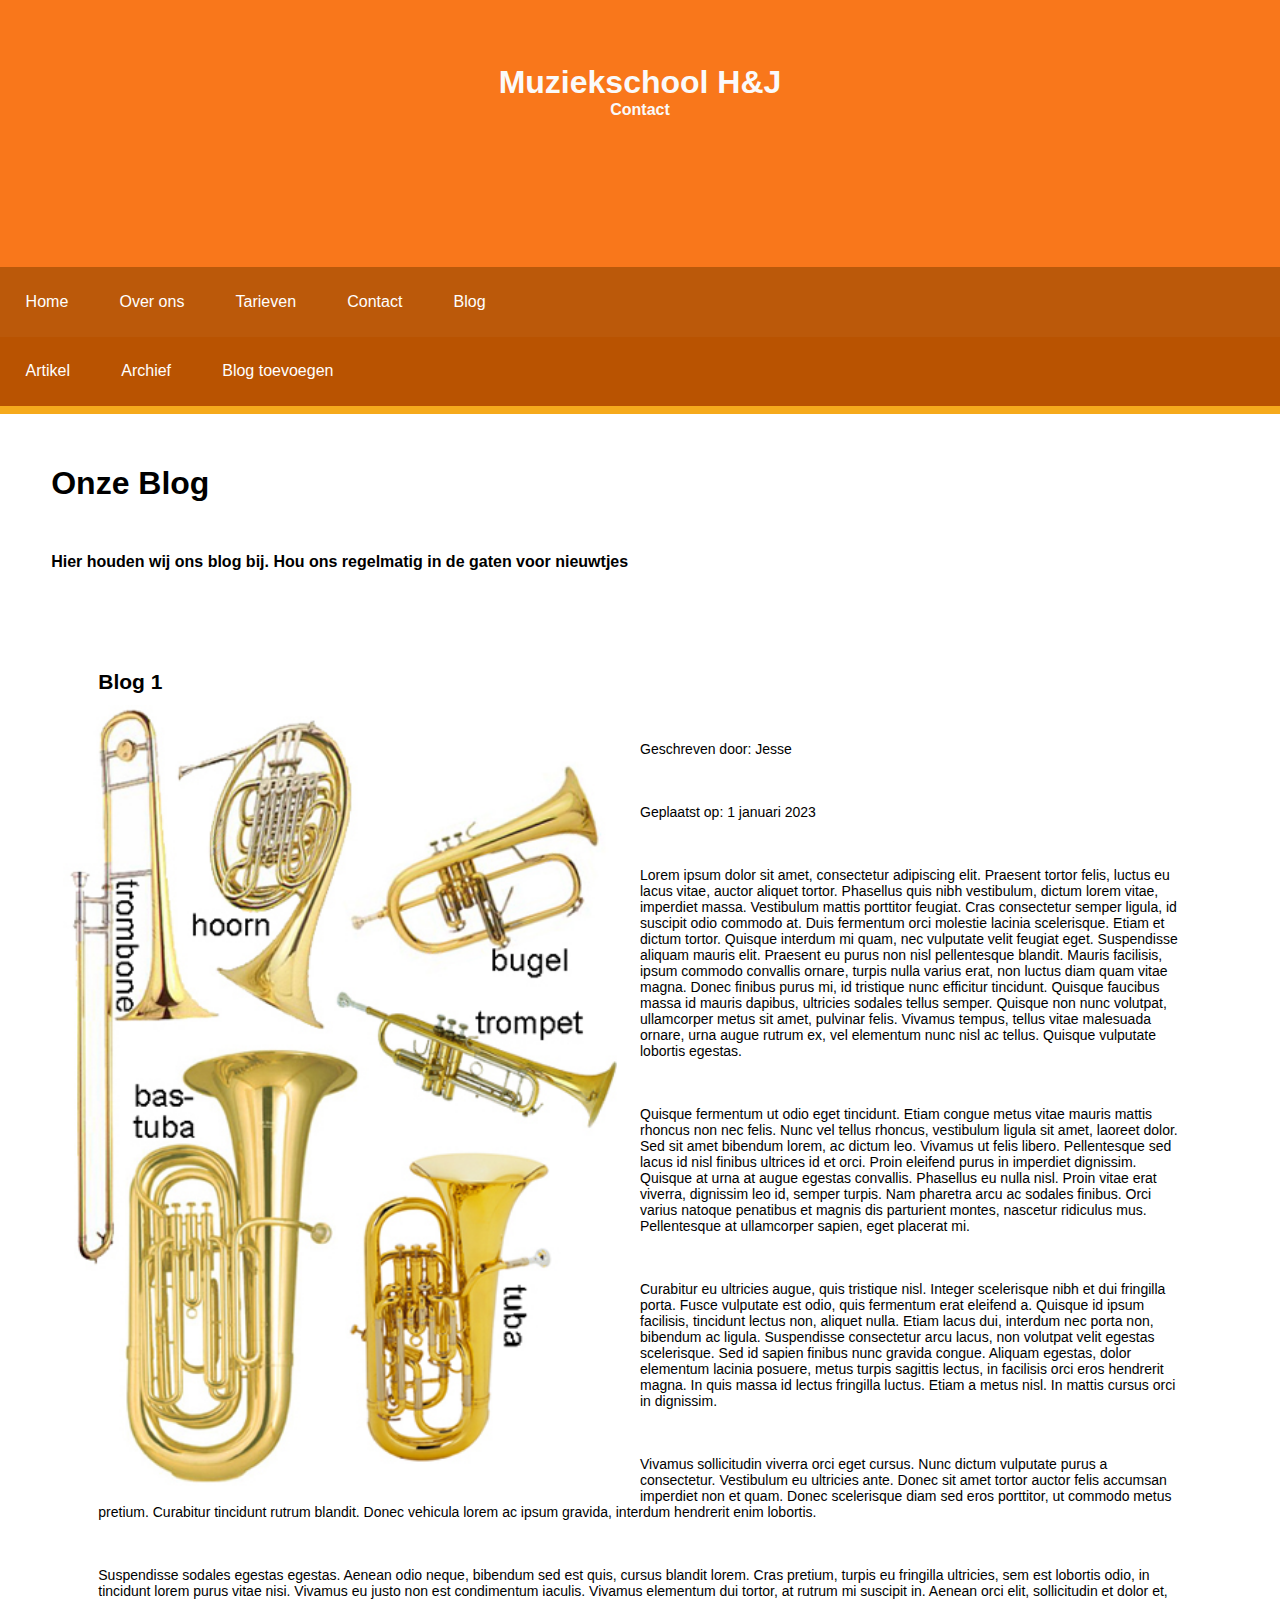
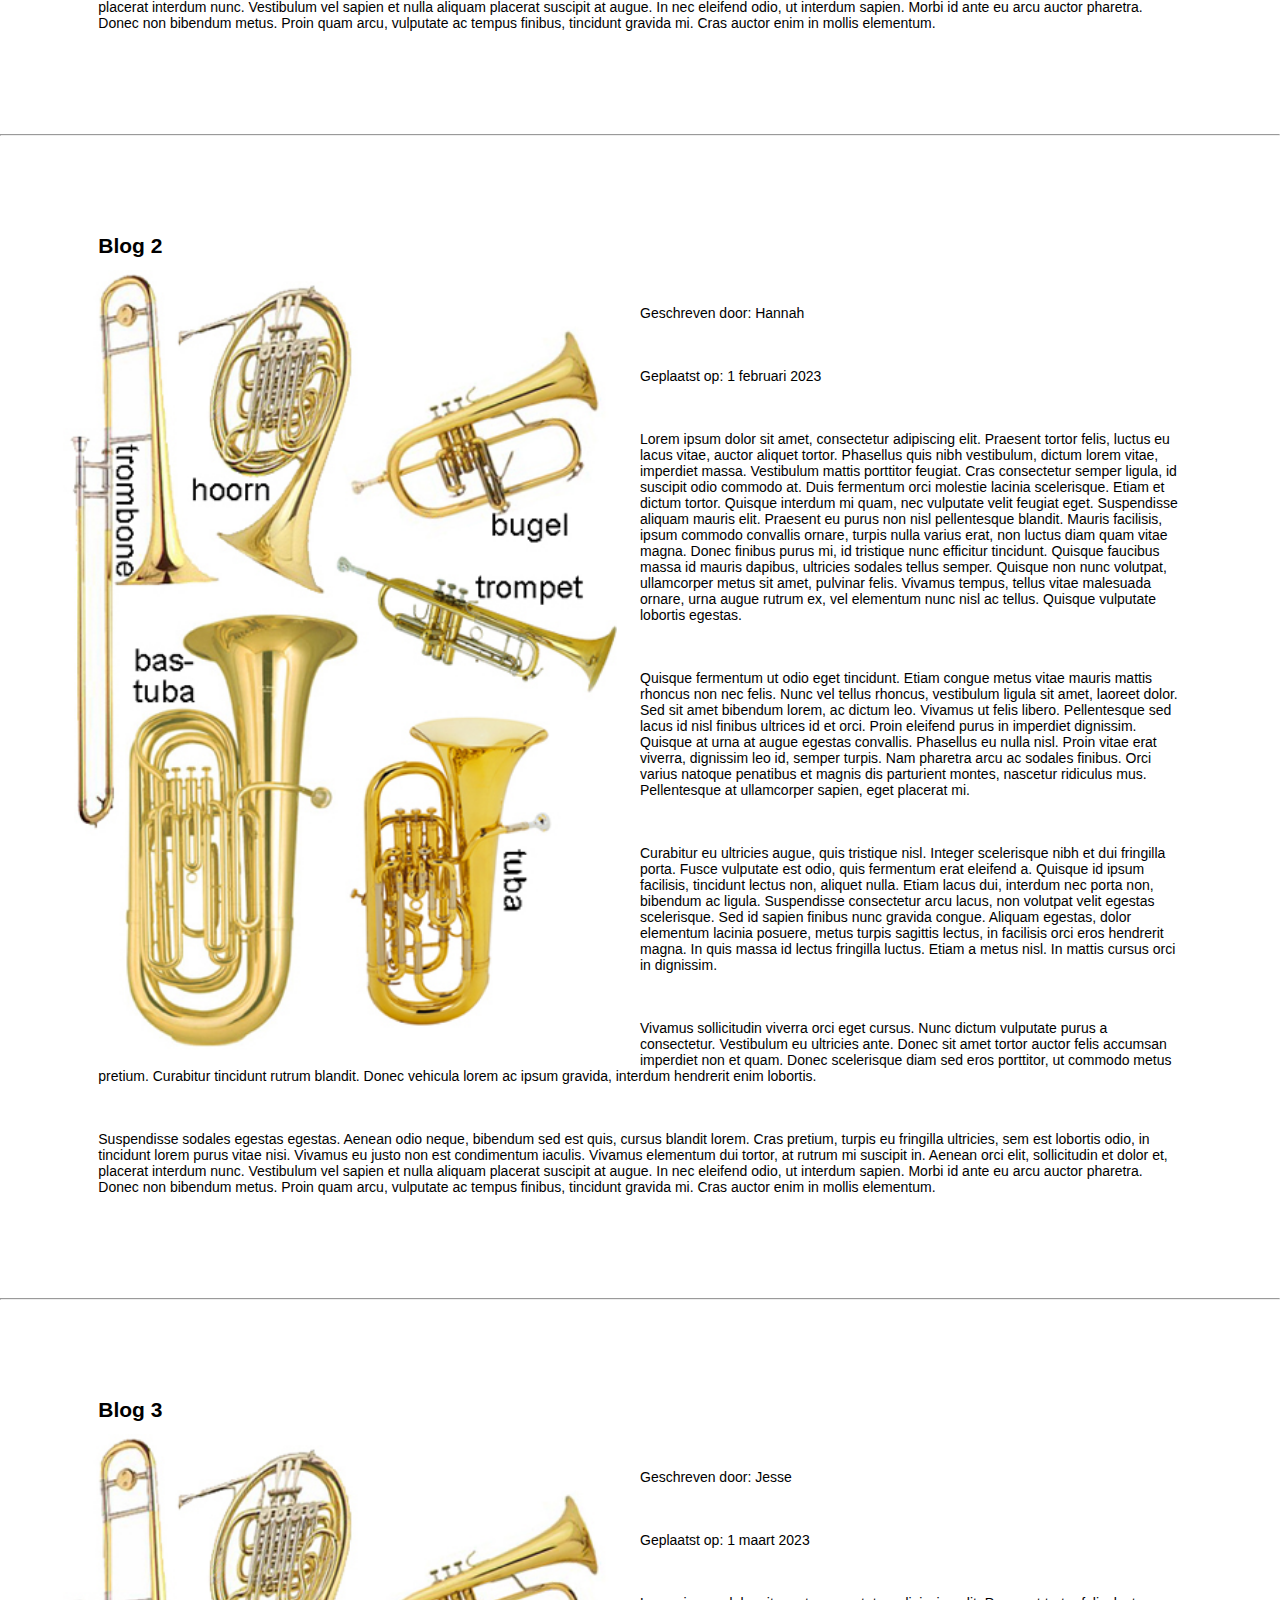
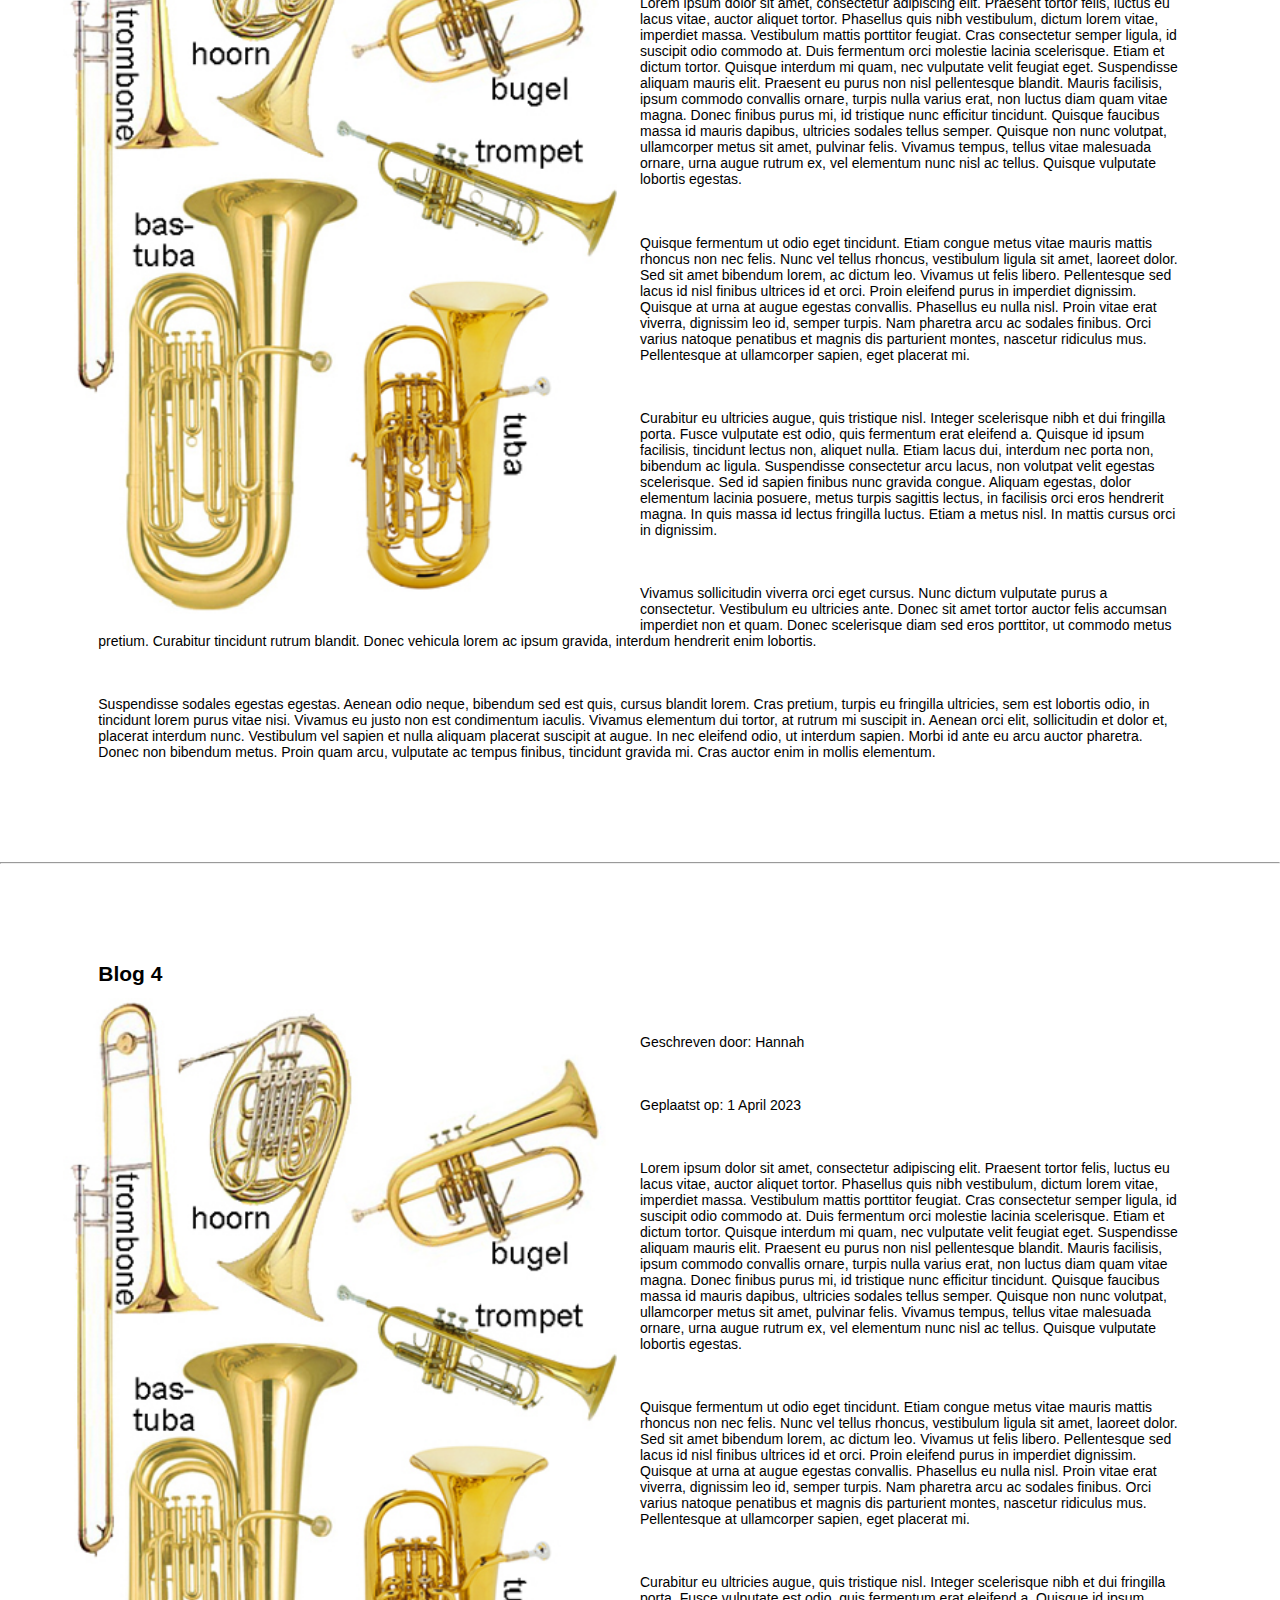
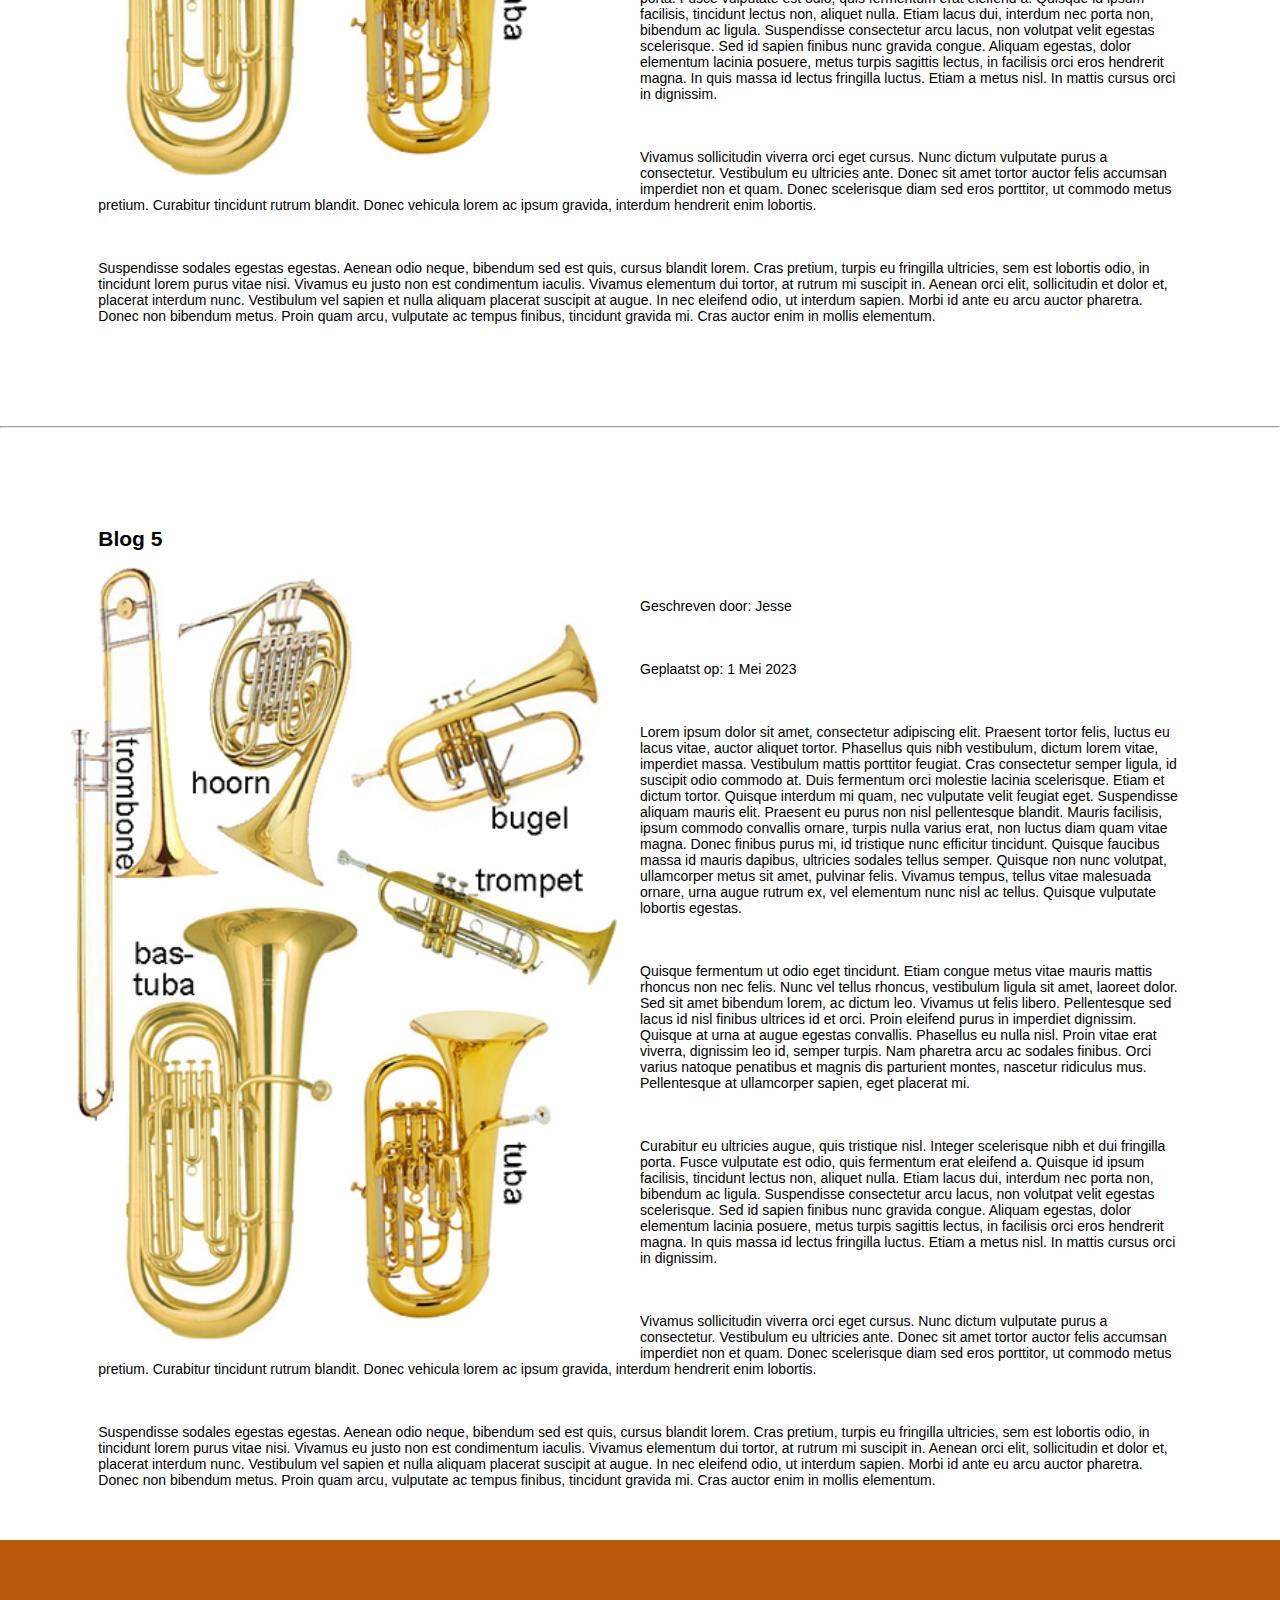
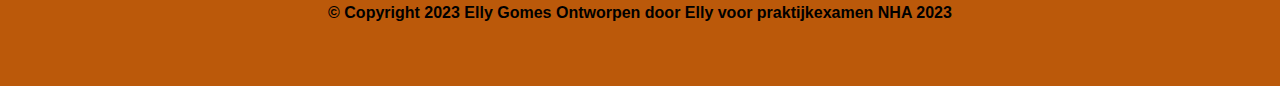
==== html/archief.html @ 95a7496e "Opdracht examen" ====
<!DOCTYPE html>
<html lang="en">
<head>
    <meta charset="UTF-8">
    <meta name="viewport" content="width=device-width, initial-scale=1.0">
    <link rel="stylesheet" href="../css/archief.css">
    <title>Onze blog</title>
</head>
<body>
    <header id="header">
        <h1>Muziekschool H&J</h1>
        <h4>Contact</p>
    </header>
    <nav class="col-12 navigatie">
        <ul>
            <li class="link"><a href="../index.html">Home</a></li>
            <li class="link"><a href="overons.html">Over ons</a></li>
            <li class="link"><a href="tarieven.html">Tarieven</a></li>
            <li class="link"><a href="contact.html">Contact</a></li>
            <li class="link"><a href="blog.html">Blog</a>
                <ul>
                    <li><a href="detailpagina.html">Artikel</a></li>
                    <li><a href="archief.html">Archief</a></li>
                    <li><a href="beheerpagina.html" class="active">Blog toevoegen</a></li>
                </ul>
            </li>
        </ul>
    </nav>
    <div>
    </div>
    <div class="col-12 layout">
        <h1 class="titel">Onze Blog</h1>
        <h4 class="titel">Hier houden wij ons blog bij. Hou ons regelmatig in de gaten voor nieuwtjes</h4>

        <div class="blog" id="blog-1">
            <h2 class="titel">Blog 1</h2>
            <div class="afbeelding">
                <img src="../afbeeldingen/koperblaasinstrumenten.jpg" alt="">
            </div>
            <div>         
                <p class="author">Geschreven door: Jesse</p>
                <p class="date">Geplaatst op: 1 januari 2023</p>       
                <p>Lorem ipsum dolor sit amet, consectetur adipiscing elit. Praesent tortor felis, luctus eu lacus vitae, auctor aliquet tortor. Phasellus quis nibh vestibulum, dictum lorem vitae, imperdiet massa. Vestibulum mattis porttitor feugiat. Cras consectetur semper ligula, id suscipit odio commodo at. Duis fermentum orci molestie lacinia scelerisque. Etiam et dictum tortor. Quisque interdum mi quam, nec vulputate velit feugiat eget. Suspendisse aliquam mauris elit. Praesent eu purus non nisl pellentesque blandit. Mauris facilisis, ipsum commodo convallis ornare, turpis nulla varius erat, non luctus diam quam vitae magna. Donec finibus purus mi, id tristique nunc efficitur tincidunt. Quisque faucibus massa id mauris dapibus, ultricies sodales tellus semper. Quisque non nunc volutpat, ullamcorper metus sit amet, pulvinar felis. Vivamus tempus, tellus vitae malesuada ornare, urna augue rutrum ex, vel elementum nunc nisl ac tellus. Quisque vulputate lobortis egestas.</p>

                <p>Quisque fermentum ut odio eget tincidunt. Etiam congue metus vitae mauris mattis rhoncus non nec felis. Nunc vel tellus rhoncus, vestibulum ligula sit amet, laoreet dolor. Sed sit amet bibendum lorem, ac dictum leo. Vivamus ut felis libero. Pellentesque sed lacus id nisl finibus ultrices id et orci. Proin eleifend purus in imperdiet dignissim. Quisque at urna at augue egestas convallis. Phasellus eu nulla nisl. Proin vitae erat viverra, dignissim leo id, semper turpis. Nam pharetra arcu ac sodales finibus. Orci varius natoque penatibus et magnis dis parturient montes, nascetur ridiculus mus. Pellentesque at ullamcorper sapien, eget placerat mi.</p>

                <p>Curabitur eu ultricies augue, quis tristique nisl. Integer scelerisque nibh et dui fringilla porta. Fusce vulputate est odio, quis fermentum erat eleifend a. Quisque id ipsum facilisis, tincidunt lectus non, aliquet nulla. Etiam lacus dui, interdum nec porta non, bibendum ac ligula. Suspendisse consectetur arcu lacus, non volutpat velit egestas scelerisque. Sed id sapien finibus nunc gravida congue. Aliquam egestas, dolor elementum lacinia posuere, metus turpis sagittis lectus, in facilisis orci eros hendrerit magna. In quis massa id lectus fringilla luctus. Etiam a metus nisl. In mattis cursus orci in dignissim.</p>
                    
                <p>Vivamus sollicitudin viverra orci eget cursus. Nunc dictum vulputate purus a consectetur. Vestibulum eu ultricies ante. Donec sit amet tortor auctor felis accumsan imperdiet non et quam. Donec scelerisque diam sed eros porttitor, ut commodo metus pretium. Curabitur tincidunt rutrum blandit. Donec vehicula lorem ac ipsum gravida, interdum hendrerit enim lobortis.</p>
                    
                <p>Suspendisse sodales egestas egestas. Aenean odio neque, bibendum sed est quis, cursus blandit lorem. Cras pretium, turpis eu fringilla ultricies, sem est lobortis odio, in tincidunt lorem purus vitae nisi. Vivamus eu justo non est condimentum iaculis. Vivamus elementum dui tortor, at rutrum mi suscipit in. Aenean orci elit, sollicitudin et dolor et, placerat interdum nunc. Vestibulum vel sapien et nulla aliquam placerat suscipit at augue. In nec eleifend odio, ut interdum sapien. Morbi id ante eu arcu auctor pharetra. Donec non bibendum metus. Proin quam arcu, vulputate ac tempus finibus, tincidunt gravida mi. Cras auctor enim in mollis elementum.</p>
            </div>
        </div>
        <hr>
        <div class="blog" id="blog-2">
            <h2 class="titel">Blog 2</h2>
            <div class="afbeelding">
                <img src="../afbeeldingen/koperblaasinstrumenten.jpg" alt="">
            </div>
            <div> 
                <p class="author">Geschreven door: Hannah</p>
                <p class="date">Geplaatst op: 1 februari 2023</p>             
                <p>Lorem ipsum dolor sit amet, consectetur adipiscing elit. Praesent tortor felis, luctus eu lacus vitae, auctor aliquet tortor. Phasellus quis nibh vestibulum, dictum lorem vitae, imperdiet massa. Vestibulum mattis porttitor feugiat. Cras consectetur semper ligula, id suscipit odio commodo at. Duis fermentum orci molestie lacinia scelerisque. Etiam et dictum tortor. Quisque interdum mi quam, nec vulputate velit feugiat eget. Suspendisse aliquam mauris elit. Praesent eu purus non nisl pellentesque blandit. Mauris facilisis, ipsum commodo convallis ornare, turpis nulla varius erat, non luctus diam quam vitae magna. Donec finibus purus mi, id tristique nunc efficitur tincidunt. Quisque faucibus massa id mauris dapibus, ultricies sodales tellus semper. Quisque non nunc volutpat, ullamcorper metus sit amet, pulvinar felis. Vivamus tempus, tellus vitae malesuada ornare, urna augue rutrum ex, vel elementum nunc nisl ac tellus. Quisque vulputate lobortis egestas.</p>

                <p>Quisque fermentum ut odio eget tincidunt. Etiam congue metus vitae mauris mattis rhoncus non nec felis. Nunc vel tellus rhoncus, vestibulum ligula sit amet, laoreet dolor. Sed sit amet bibendum lorem, ac dictum leo. Vivamus ut felis libero. Pellentesque sed lacus id nisl finibus ultrices id et orci. Proin eleifend purus in imperdiet dignissim. Quisque at urna at augue egestas convallis. Phasellus eu nulla nisl. Proin vitae erat viverra, dignissim leo id, semper turpis. Nam pharetra arcu ac sodales finibus. Orci varius natoque penatibus et magnis dis parturient montes, nascetur ridiculus mus. Pellentesque at ullamcorper sapien, eget placerat mi.</p>

                <p>Curabitur eu ultricies augue, quis tristique nisl. Integer scelerisque nibh et dui fringilla porta. Fusce vulputate est odio, quis fermentum erat eleifend a. Quisque id ipsum facilisis, tincidunt lectus non, aliquet nulla. Etiam lacus dui, interdum nec porta non, bibendum ac ligula. Suspendisse consectetur arcu lacus, non volutpat velit egestas scelerisque. Sed id sapien finibus nunc gravida congue. Aliquam egestas, dolor elementum lacinia posuere, metus turpis sagittis lectus, in facilisis orci eros hendrerit magna. In quis massa id lectus fringilla luctus. Etiam a metus nisl. In mattis cursus orci in dignissim.</p>
                    
                <p>Vivamus sollicitudin viverra orci eget cursus. Nunc dictum vulputate purus a consectetur. Vestibulum eu ultricies ante. Donec sit amet tortor auctor felis accumsan imperdiet non et quam. Donec scelerisque diam sed eros porttitor, ut commodo metus pretium. Curabitur tincidunt rutrum blandit. Donec vehicula lorem ac ipsum gravida, interdum hendrerit enim lobortis.</p>
                    
                <p>Suspendisse sodales egestas egestas. Aenean odio neque, bibendum sed est quis, cursus blandit lorem. Cras pretium, turpis eu fringilla ultricies, sem est lobortis odio, in tincidunt lorem purus vitae nisi. Vivamus eu justo non est condimentum iaculis. Vivamus elementum dui tortor, at rutrum mi suscipit in. Aenean orci elit, sollicitudin et dolor et, placerat interdum nunc. Vestibulum vel sapien et nulla aliquam placerat suscipit at augue. In nec eleifend odio, ut interdum sapien. Morbi id ante eu arcu auctor pharetra. Donec non bibendum metus. Proin quam arcu, vulputate ac tempus finibus, tincidunt gravida mi. Cras auctor enim in mollis elementum.</p>
            </div>
        </div>
        <hr>
        <div class="blog" id="blog-3">
            <h2 class="titel">Blog 3</h2>
                <div class="afbeelding">
                    <img src="../afbeeldingen/koperblaasinstrumenten.jpg" alt="">
                </div>
                <div>  
                    <p class="author">Geschreven door: Jesse</p>
                    <p class="date">Geplaatst op: 1 maart 2023</p>               
                    <p>Lorem ipsum dolor sit amet, consectetur adipiscing elit. Praesent tortor felis, luctus eu lacus vitae, auctor aliquet tortor. Phasellus quis nibh vestibulum, dictum lorem vitae, imperdiet massa. Vestibulum mattis porttitor feugiat. Cras consectetur semper ligula, id suscipit odio commodo at. Duis fermentum orci molestie lacinia scelerisque. Etiam et dictum tortor. Quisque interdum mi quam, nec vulputate velit feugiat eget. Suspendisse aliquam mauris elit. Praesent eu purus non nisl pellentesque blandit. Mauris facilisis, ipsum commodo convallis ornare, turpis nulla varius erat, non luctus diam quam vitae magna. Donec finibus purus mi, id tristique nunc efficitur tincidunt. Quisque faucibus massa id mauris dapibus, ultricies sodales tellus semper. Quisque non nunc volutpat, ullamcorper metus sit amet, pulvinar felis. Vivamus tempus, tellus vitae malesuada ornare, urna augue rutrum ex, vel elementum nunc nisl ac tellus. Quisque vulputate lobortis egestas.</p>
    
                    <p>Quisque fermentum ut odio eget tincidunt. Etiam congue metus vitae mauris mattis rhoncus non nec felis. Nunc vel tellus rhoncus, vestibulum ligula sit amet, laoreet dolor. Sed sit amet bibendum lorem, ac dictum leo. Vivamus ut felis libero. Pellentesque sed lacus id nisl finibus ultrices id et orci. Proin eleifend purus in imperdiet dignissim. Quisque at urna at augue egestas convallis. Phasellus eu nulla nisl. Proin vitae erat viverra, dignissim leo id, semper turpis. Nam pharetra arcu ac sodales finibus. Orci varius natoque penatibus et magnis dis parturient montes, nascetur ridiculus mus. Pellentesque at ullamcorper sapien, eget placerat mi.</p>
    
                    <p>Curabitur eu ultricies augue, quis tristique nisl. Integer scelerisque nibh et dui fringilla porta. Fusce vulputate est odio, quis fermentum erat eleifend a. Quisque id ipsum facilisis, tincidunt lectus non, aliquet nulla. Etiam lacus dui, interdum nec porta non, bibendum ac ligula. Suspendisse consectetur arcu lacus, non volutpat velit egestas scelerisque. Sed id sapien finibus nunc gravida congue. Aliquam egestas, dolor elementum lacinia posuere, metus turpis sagittis lectus, in facilisis orci eros hendrerit magna. In quis massa id lectus fringilla luctus. Etiam a metus nisl. In mattis cursus orci in dignissim.</p>
                        
                    <p>Vivamus sollicitudin viverra orci eget cursus. Nunc dictum vulputate purus a consectetur. Vestibulum eu ultricies ante. Donec sit amet tortor auctor felis accumsan imperdiet non et quam. Donec scelerisque diam sed eros porttitor, ut commodo metus pretium. Curabitur tincidunt rutrum blandit. Donec vehicula lorem ac ipsum gravida, interdum hendrerit enim lobortis.</p>
                        
                    <p>Suspendisse sodales egestas egestas. Aenean odio neque, bibendum sed est quis, cursus blandit lorem. Cras pretium, turpis eu fringilla ultricies, sem est lobortis odio, in tincidunt lorem purus vitae nisi. Vivamus eu justo non est condimentum iaculis. Vivamus elementum dui tortor, at rutrum mi suscipit in. Aenean orci elit, sollicitudin et dolor et, placerat interdum nunc. Vestibulum vel sapien et nulla aliquam placerat suscipit at augue. In nec eleifend odio, ut interdum sapien. Morbi id ante eu arcu auctor pharetra. Donec non bibendum metus. Proin quam arcu, vulputate ac tempus finibus, tincidunt gravida mi. Cras auctor enim in mollis elementum.</p>
                </div>
        </div>
        <hr>
        <div class="blog" id="blog-4">
            <h2 class="titel">Blog 4</h2>
                <div class="afbeelding">
                    <img src="../afbeeldingen/koperblaasinstrumenten.jpg" alt="">
                </div>
                <div>            
                    <p class="author">Geschreven door: Hannah</p>
                    <p class="date">Geplaatst op: 1 April 2023</p>     
                    <p>Lorem ipsum dolor sit amet, consectetur adipiscing elit. Praesent tortor felis, luctus eu lacus vitae, auctor aliquet tortor. Phasellus quis nibh vestibulum, dictum lorem vitae, imperdiet massa. Vestibulum mattis porttitor feugiat. Cras consectetur semper ligula, id suscipit odio commodo at. Duis fermentum orci molestie lacinia scelerisque. Etiam et dictum tortor. Quisque interdum mi quam, nec vulputate velit feugiat eget. Suspendisse aliquam mauris elit. Praesent eu purus non nisl pellentesque blandit. Mauris facilisis, ipsum commodo convallis ornare, turpis nulla varius erat, non luctus diam quam vitae magna. Donec finibus purus mi, id tristique nunc efficitur tincidunt. Quisque faucibus massa id mauris dapibus, ultricies sodales tellus semper. Quisque non nunc volutpat, ullamcorper metus sit amet, pulvinar felis. Vivamus tempus, tellus vitae malesuada ornare, urna augue rutrum ex, vel elementum nunc nisl ac tellus. Quisque vulputate lobortis egestas.</p>
    
                    <p>Quisque fermentum ut odio eget tincidunt. Etiam congue metus vitae mauris mattis rhoncus non nec felis. Nunc vel tellus rhoncus, vestibulum ligula sit amet, laoreet dolor. Sed sit amet bibendum lorem, ac dictum leo. Vivamus ut felis libero. Pellentesque sed lacus id nisl finibus ultrices id et orci. Proin eleifend purus in imperdiet dignissim. Quisque at urna at augue egestas convallis. Phasellus eu nulla nisl. Proin vitae erat viverra, dignissim leo id, semper turpis. Nam pharetra arcu ac sodales finibus. Orci varius natoque penatibus et magnis dis parturient montes, nascetur ridiculus mus. Pellentesque at ullamcorper sapien, eget placerat mi.</p>
    
                    <p>Curabitur eu ultricies augue, quis tristique nisl. Integer scelerisque nibh et dui fringilla porta. Fusce vulputate est odio, quis fermentum erat eleifend a. Quisque id ipsum facilisis, tincidunt lectus non, aliquet nulla. Etiam lacus dui, interdum nec porta non, bibendum ac ligula. Suspendisse consectetur arcu lacus, non volutpat velit egestas scelerisque. Sed id sapien finibus nunc gravida congue. Aliquam egestas, dolor elementum lacinia posuere, metus turpis sagittis lectus, in facilisis orci eros hendrerit magna. In quis massa id lectus fringilla luctus. Etiam a metus nisl. In mattis cursus orci in dignissim.</p>
                        
                    <p>Vivamus sollicitudin viverra orci eget cursus. Nunc dictum vulputate purus a consectetur. Vestibulum eu ultricies ante. Donec sit amet tortor auctor felis accumsan imperdiet non et quam. Donec scelerisque diam sed eros porttitor, ut commodo metus pretium. Curabitur tincidunt rutrum blandit. Donec vehicula lorem ac ipsum gravida, interdum hendrerit enim lobortis.</p>
                        
                    <p>Suspendisse sodales egestas egestas. Aenean odio neque, bibendum sed est quis, cursus blandit lorem. Cras pretium, turpis eu fringilla ultricies, sem est lobortis odio, in tincidunt lorem purus vitae nisi. Vivamus eu justo non est condimentum iaculis. Vivamus elementum dui tortor, at rutrum mi suscipit in. Aenean orci elit, sollicitudin et dolor et, placerat interdum nunc. Vestibulum vel sapien et nulla aliquam placerat suscipit at augue. In nec eleifend odio, ut interdum sapien. Morbi id ante eu arcu auctor pharetra. Donec non bibendum metus. Proin quam arcu, vulputate ac tempus finibus, tincidunt gravida mi. Cras auctor enim in mollis elementum.</p>
                </div>
                </div>
        <hr>
        <div class="blog" id="blog-5">
            <h2 class="titel">Blog 5</h2>
                <div class="afbeelding">
                    <img src="../afbeeldingen/koperblaasinstrumenten.jpg" alt="">
                </div>
                <div>               
                    <p class="author">Geschreven door: Jesse</p>
                    <p class="date">Geplaatst op: 1 Mei 2023</p>  
                    <p>Lorem ipsum dolor sit amet, consectetur adipiscing elit. Praesent tortor felis, luctus eu lacus vitae, auctor aliquet tortor. Phasellus quis nibh vestibulum, dictum lorem vitae, imperdiet massa. Vestibulum mattis porttitor feugiat. Cras consectetur semper ligula, id suscipit odio commodo at. Duis fermentum orci molestie lacinia scelerisque. Etiam et dictum tortor. Quisque interdum mi quam, nec vulputate velit feugiat eget. Suspendisse aliquam mauris elit. Praesent eu purus non nisl pellentesque blandit. Mauris facilisis, ipsum commodo convallis ornare, turpis nulla varius erat, non luctus diam quam vitae magna. Donec finibus purus mi, id tristique nunc efficitur tincidunt. Quisque faucibus massa id mauris dapibus, ultricies sodales tellus semper. Quisque non nunc volutpat, ullamcorper metus sit amet, pulvinar felis. Vivamus tempus, tellus vitae malesuada ornare, urna augue rutrum ex, vel elementum nunc nisl ac tellus. Quisque vulputate lobortis egestas.</p>
    
                    <p>Quisque fermentum ut odio eget tincidunt. Etiam congue metus vitae mauris mattis rhoncus non nec felis. Nunc vel tellus rhoncus, vestibulum ligula sit amet, laoreet dolor. Sed sit amet bibendum lorem, ac dictum leo. Vivamus ut felis libero. Pellentesque sed lacus id nisl finibus ultrices id et orci. Proin eleifend purus in imperdiet dignissim. Quisque at urna at augue egestas convallis. Phasellus eu nulla nisl. Proin vitae erat viverra, dignissim leo id, semper turpis. Nam pharetra arcu ac sodales finibus. Orci varius natoque penatibus et magnis dis parturient montes, nascetur ridiculus mus. Pellentesque at ullamcorper sapien, eget placerat mi.</p>
    
                    <p>Curabitur eu ultricies augue, quis tristique nisl. Integer scelerisque nibh et dui fringilla porta. Fusce vulputate est odio, quis fermentum erat eleifend a. Quisque id ipsum facilisis, tincidunt lectus non, aliquet nulla. Etiam lacus dui, interdum nec porta non, bibendum ac ligula. Suspendisse consectetur arcu lacus, non volutpat velit egestas scelerisque. Sed id sapien finibus nunc gravida congue. Aliquam egestas, dolor elementum lacinia posuere, metus turpis sagittis lectus, in facilisis orci eros hendrerit magna. In quis massa id lectus fringilla luctus. Etiam a metus nisl. In mattis cursus orci in dignissim.</p>
                        
                    <p>Vivamus sollicitudin viverra orci eget cursus. Nunc dictum vulputate purus a consectetur. Vestibulum eu ultricies ante. Donec sit amet tortor auctor felis accumsan imperdiet non et quam. Donec scelerisque diam sed eros porttitor, ut commodo metus pretium. Curabitur tincidunt rutrum blandit. Donec vehicula lorem ac ipsum gravida, interdum hendrerit enim lobortis.</p>
                        
                    <p>Suspendisse sodales egestas egestas. Aenean odio neque, bibendum sed est quis, cursus blandit lorem. Cras pretium, turpis eu fringilla ultricies, sem est lobortis odio, in tincidunt lorem purus vitae nisi. Vivamus eu justo non est condimentum iaculis. Vivamus elementum dui tortor, at rutrum mi suscipit in. Aenean orci elit, sollicitudin et dolor et, placerat interdum nunc. Vestibulum vel sapien et nulla aliquam placerat suscipit at augue. In nec eleifend odio, ut interdum sapien. Morbi id ante eu arcu auctor pharetra. Donec non bibendum metus. Proin quam arcu, vulputate ac tempus finibus, tincidunt gravida mi. Cras auctor enim in mollis elementum.</p>
                </div>
        </div>
    <footer class="col-12">
        <div id="footer">
            <h5 id="footer-tekst">&#169; Copyright 2023 Elly Gomes
            Ontworpen door Elly voor praktijkexamen NHA 2023
            </h5>
        </div>
    </footer>
<script src="https://code.jquery.com/jquery-3.7.0.slim.min.js" integrity="sha256-tG5mcZUtJsZvyKAxYLVXrmjKBVLd6VpVccqz/r4ypFE=" crossorigin="anonymous"></script>
<script src="../js/blog.js"></script>
    <noscript>Om deze website optimaal te gebruiken us het noodzakelijk om Javascript te activeren.
    </noscript>
</body>
</html>
---- css/archief.css ----
/*Opmaak algemeen*/
*{
    margin: 0;
    padding:0;
    box-sizing: border-box;
}

body{
    min-height: 100vh;
    font-family: Verdana, Geneva, Tahoma, sans-serif;
    font-size: 100%;
}

    /* Opmaak header*/
#header{
    padding: 15% 0%;
    display: block;
    background-color: #f9771b;
    color: rgb(250, 250, 250);
    text-align: center;
}

    /*Opmaak navigatiemenu*/
.navigatie  ul{
    background-color:#b85301f6;
    text-align: center;
    list-style-type: none;
    margin: 0%;
    border-bottom: solid 4px #f6aa1c;
    }

    .link{
        padding: 3%;
    }
    a{
        text-decoration: none;
        color: rgb(255, 255, 255);
    }

    /*Opmaak tekst*/
    p , .titel { 
        padding: 4% 4% 0% 4%;
        }
     /*Opmaak footer*/
        
    .blog{
        padding: 4%;
        display: block;
        font-size: 14px;
    }

    #afbeelding{
        width: 100%;

    }
    hr{
        margin-top: 4%;
    }
    img{
        float: left;
        width: 50%;
        padding: 1%;
        vertical-align: text-bottom;
    }
     footer{
        background-color:#b85301f6;
        padding: 4% 0%;
        text-align: center;
        font-weight: bold; 
    }
            
        /*Opmaak bij schermen vanaf 768px*/
            @media only screen and (min-width: 768px) {  
    
                [class*="col-"]{
                    float: left;
                } 
            
            .col-1 {width: 8.33%;}
            .col-2 {width: 16.66%;}
            .col-3 {width: 25%;}
            .col-4 {width: 33.33%;}
            .col-5 {width: 41.66%;}
            .col-6 {width: 50%;}
            .col-7 {width: 58.33%;}
            .col-8 {width: 66.66%;}
            .col-9 {width: 75%;}
            .col-10 {width: 83.33%;}
            .col-11 {width: 91.66%;}
            .col-12 {width: 100%;}
            
    body{
        display: inline-block;
    }
    #header{
        padding: 5% 5% 8% 5%;
    }
            /*Opmaak navigatiemenu*/
    .navigatie  ul{
    float: left;
    width: 100%;
    list-style-type: none;
    background-color:#b85301f6;
    margin: 0%;
    border-bottom: solid 4px #f6aa1c;
    }
            
            .link{
                padding: 0%;
            }
        
            a{
                float: left;
                padding: 2%;
            }
            #footer{
                text-align: center;
                width: 70%;
                display: inline-block;
                padding: 1%;
             }
            
            #footer-tekst{
                font-size: 100%;
            }
            }
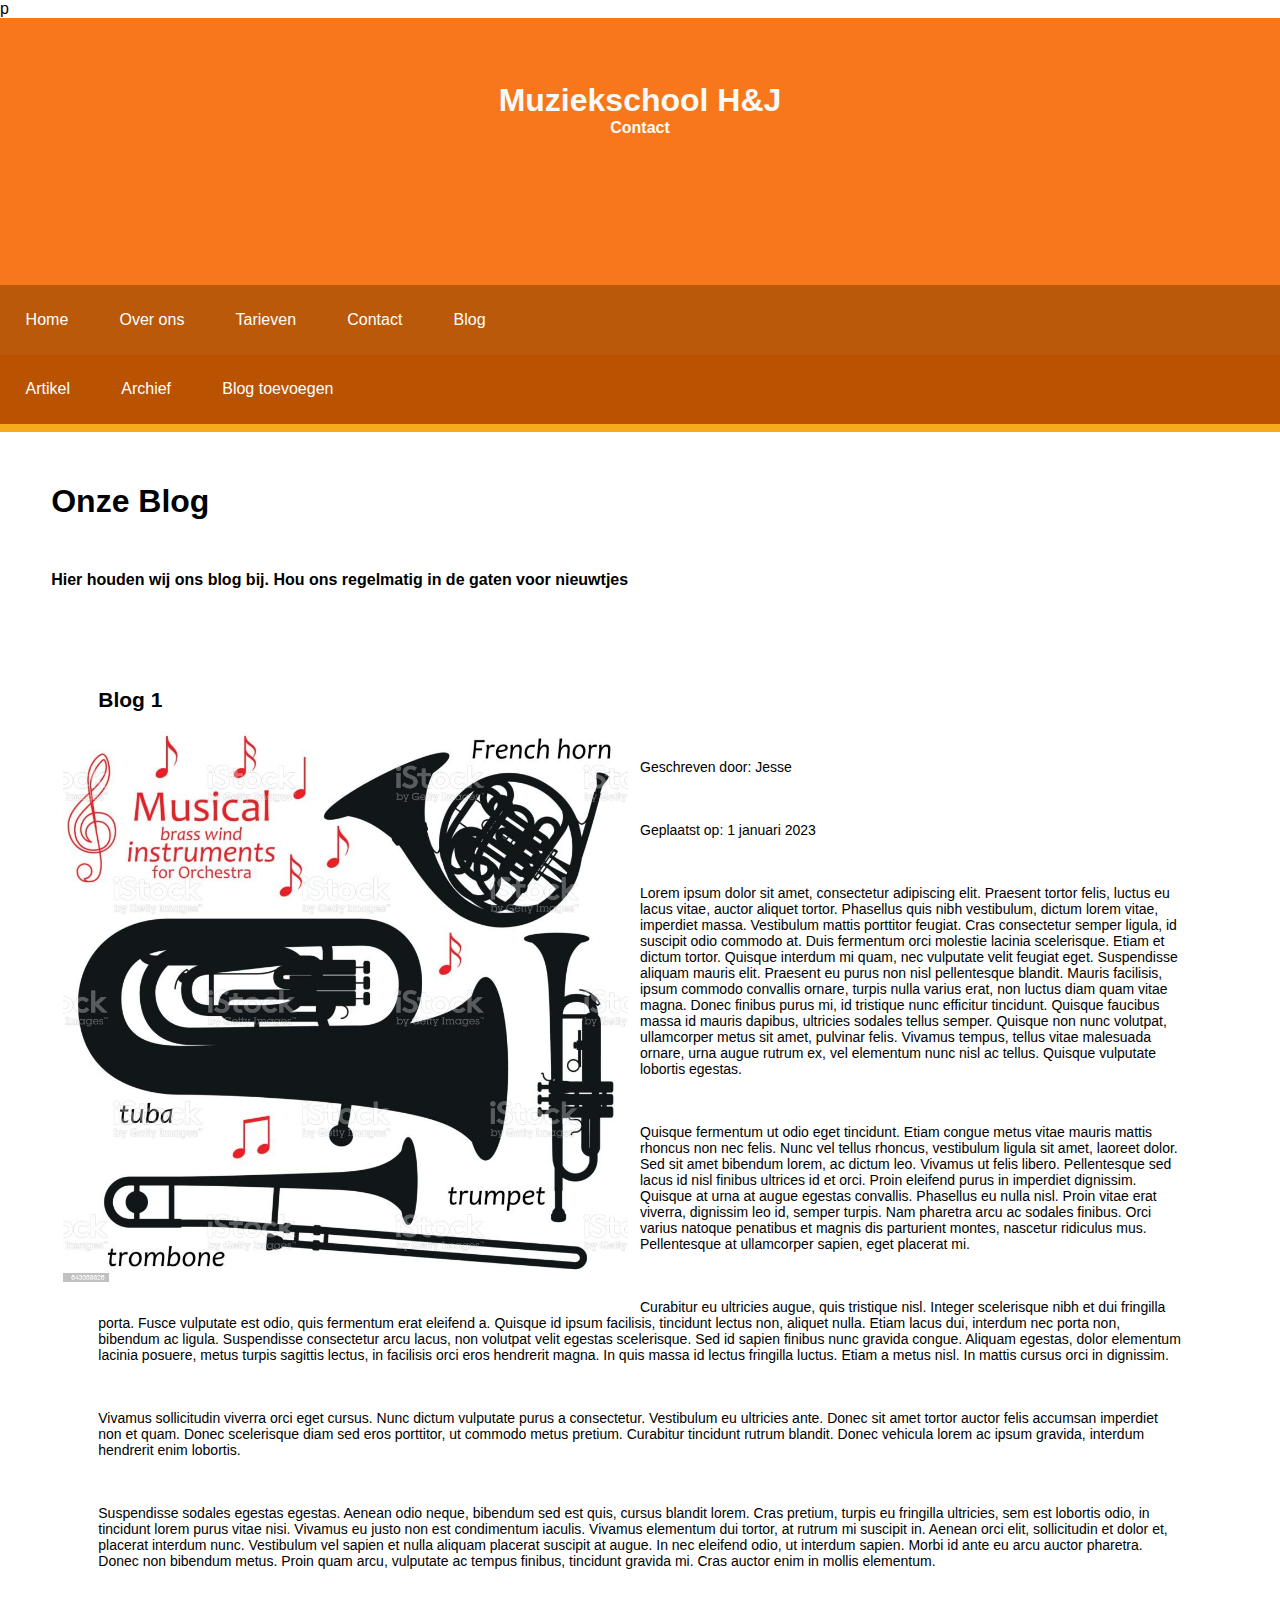
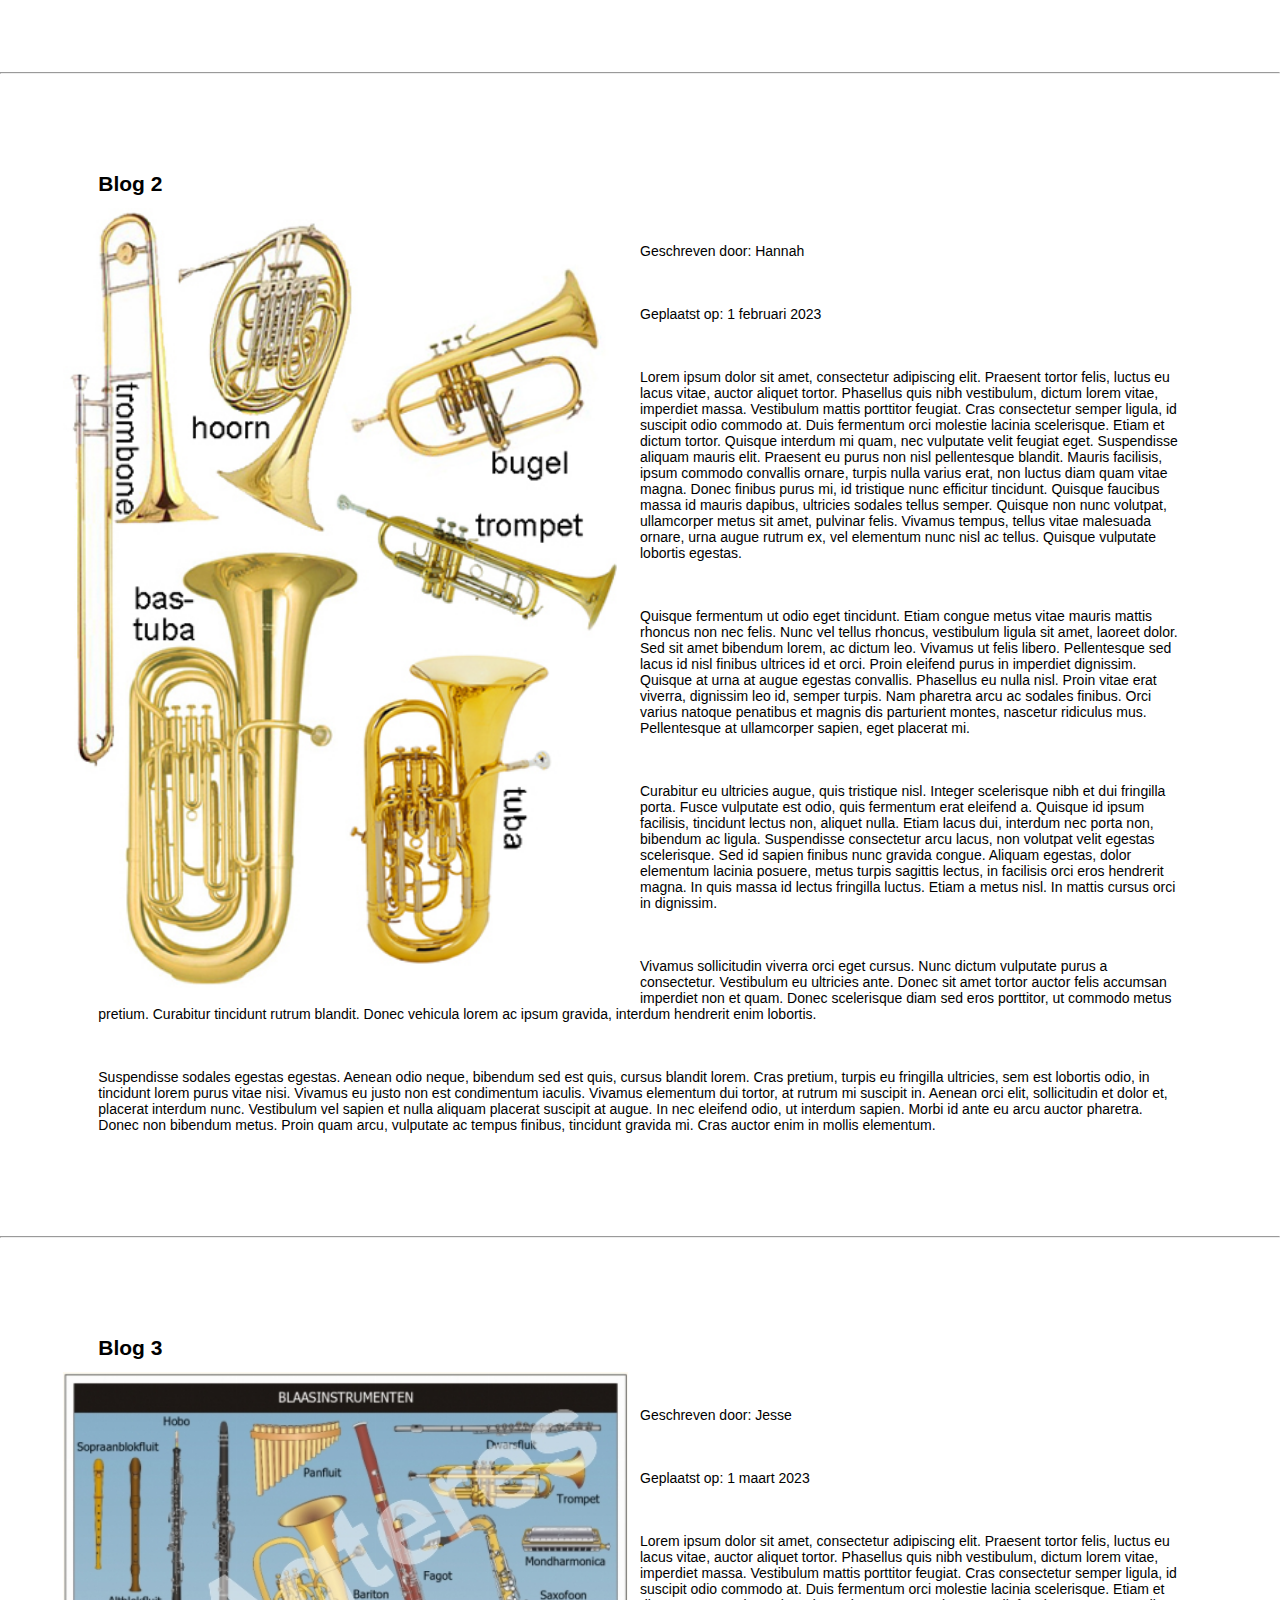
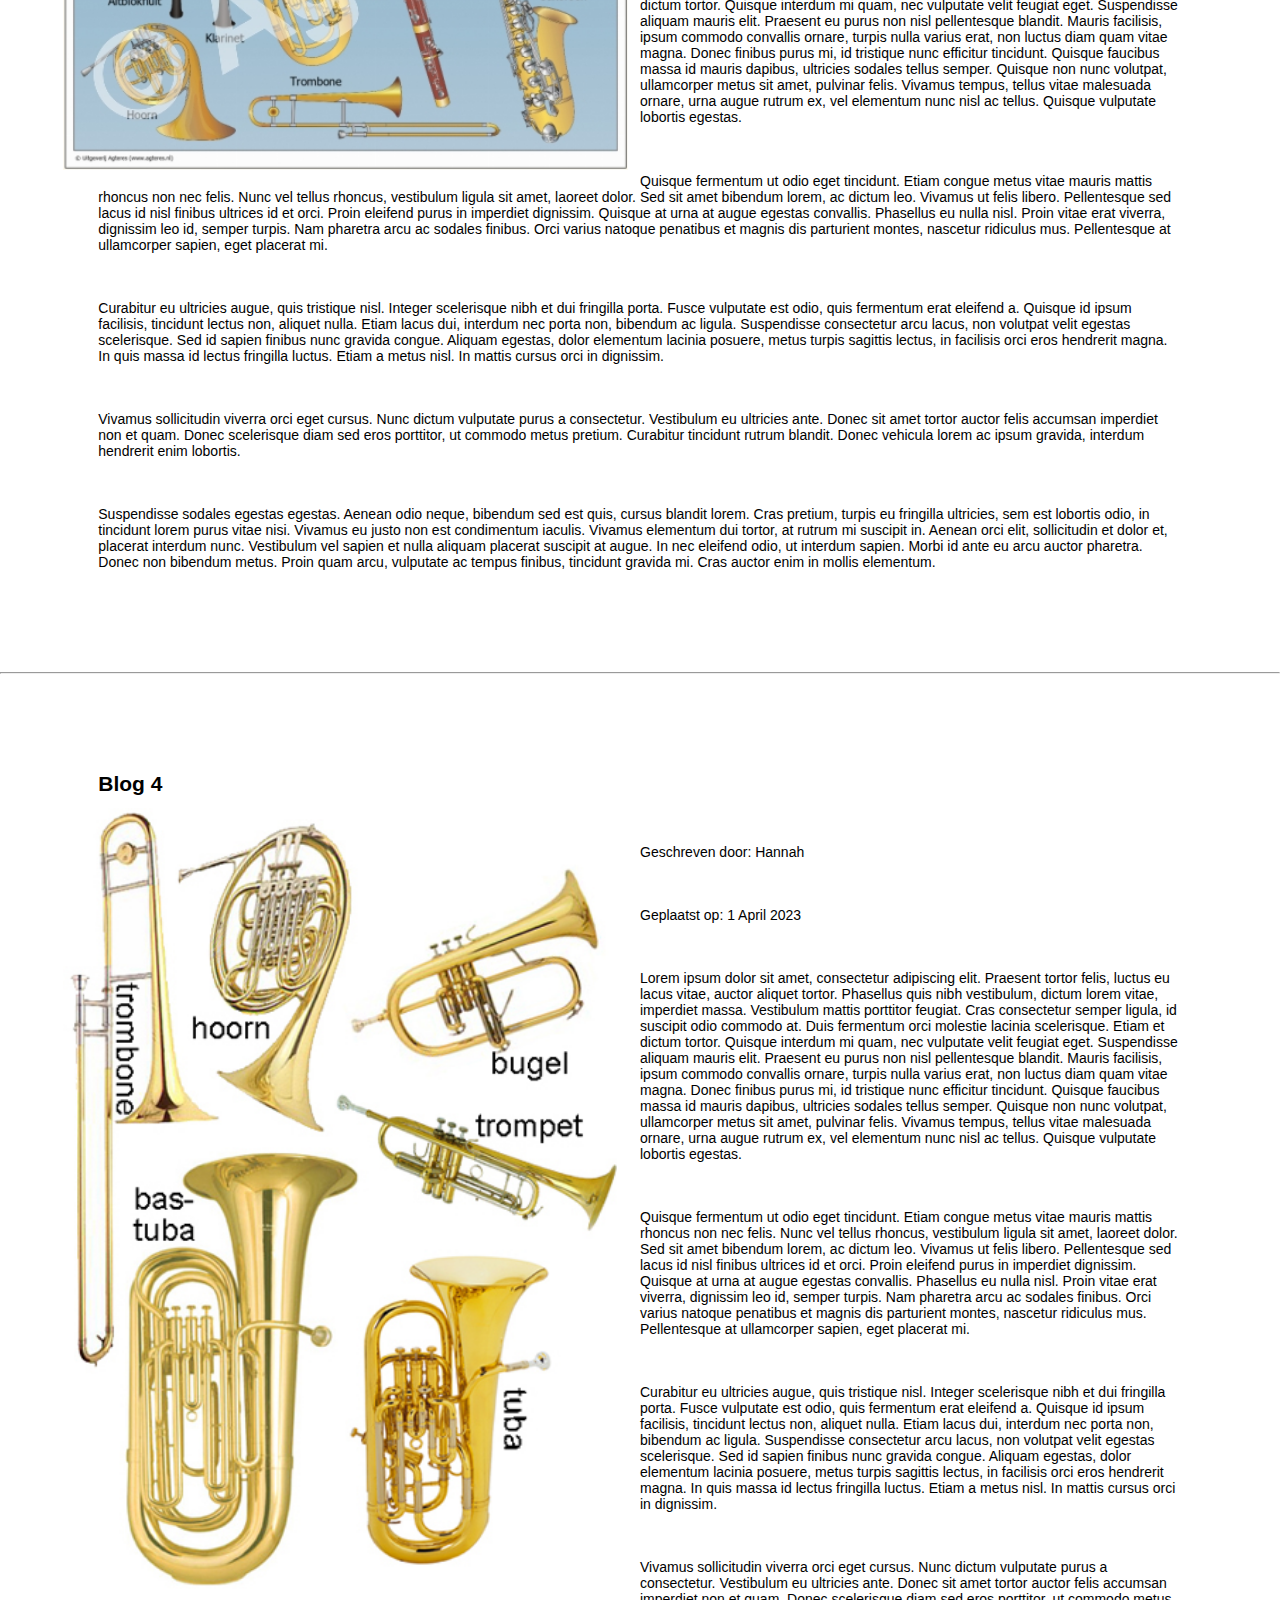
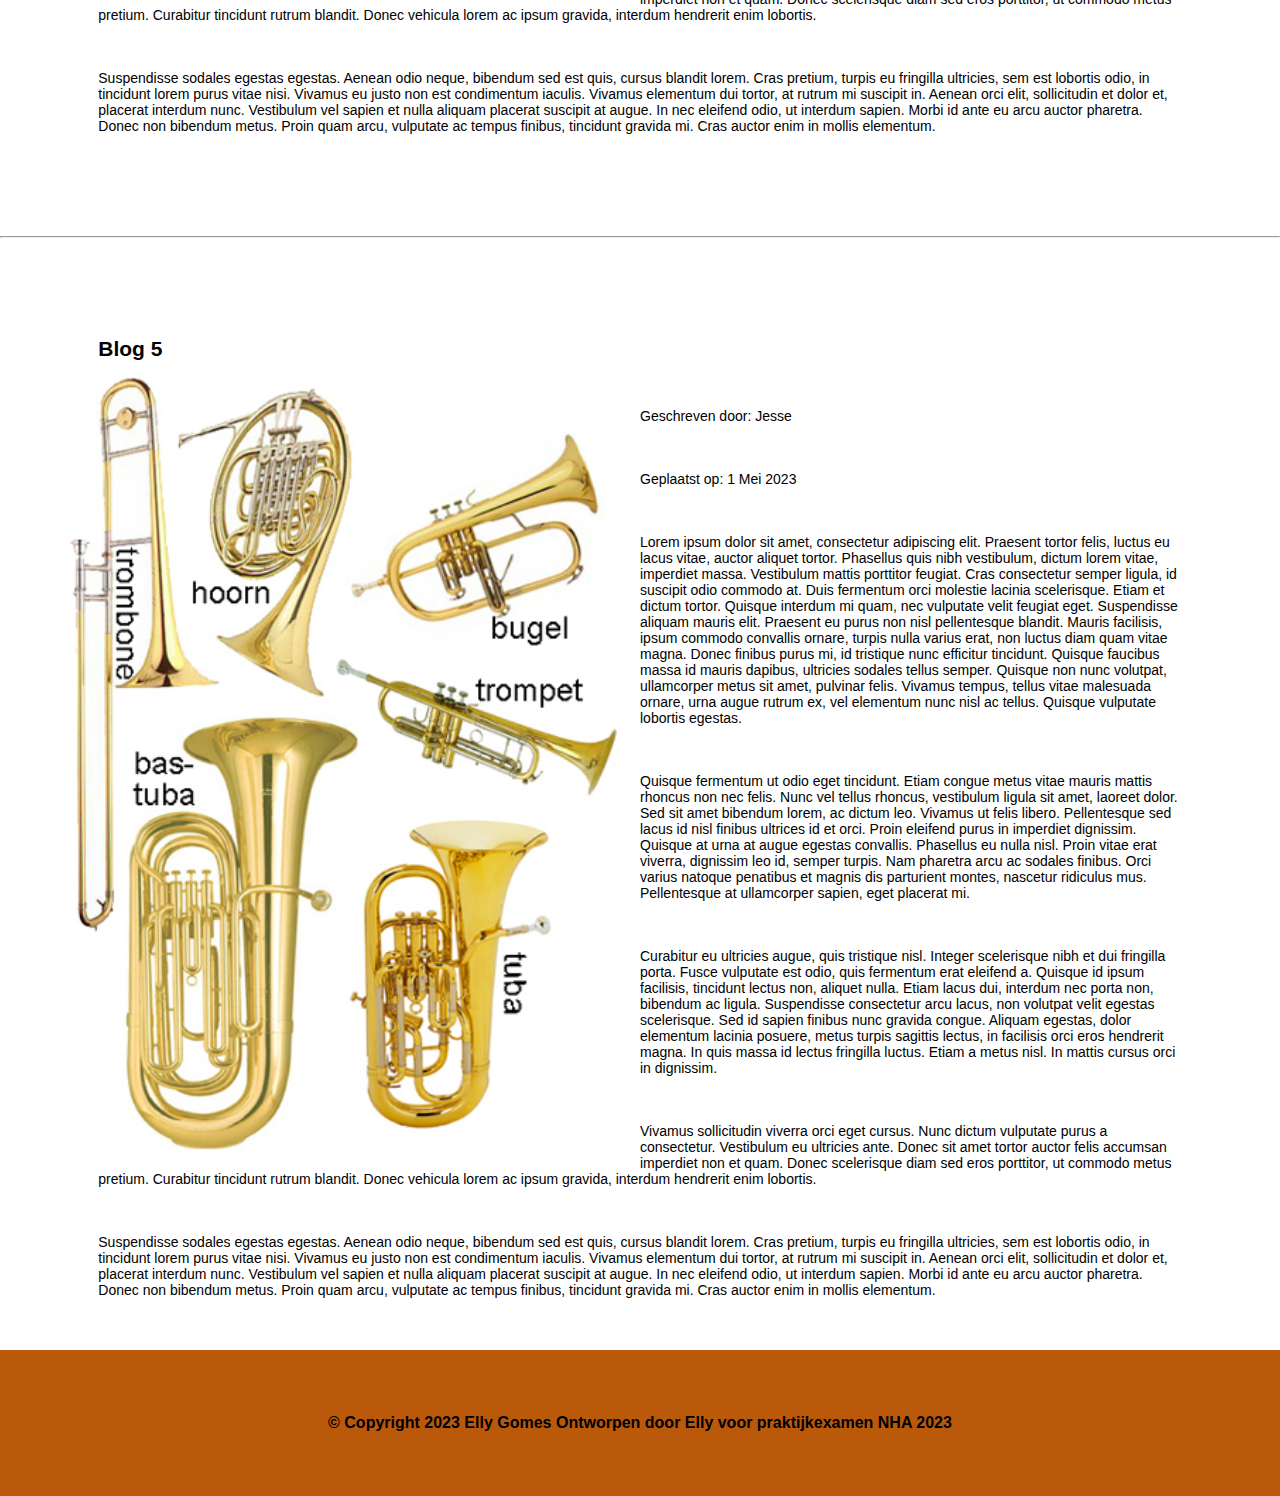
==== commit 40b8396d: "update blog" ====
--- a/html/archief.html
+++ b/html/archief.html
@@ -1,4 +1,4 @@
-<!DOCTYPE html>
+p<!DOCTYPE html>
 <html lang="en">
 <head>
     <meta charset="UTF-8">
@@ -34,13 +34,13 @@
 
         <div class="blog" id="blog-1">
             <h2 class="titel">Blog 1</h2>
-            <div class="afbeelding">
-                <img src="../afbeeldingen/koperblaasinstrumenten.jpg" alt="">
+            <div class="afbeelding" id="img-blog1">
+                <img src="../afbeeldingen/zwarte instrumenten.jpg" alt="">
             </div>
             <div>         
                 <p class="author">Geschreven door: Jesse</p>
-                <p class="date">Geplaatst op: 1 januari 2023</p>       
-                <p>Lorem ipsum dolor sit amet, consectetur adipiscing elit. Praesent tortor felis, luctus eu lacus vitae, auctor aliquet tortor. Phasellus quis nibh vestibulum, dictum lorem vitae, imperdiet massa. Vestibulum mattis porttitor feugiat. Cras consectetur semper ligula, id suscipit odio commodo at. Duis fermentum orci molestie lacinia scelerisque. Etiam et dictum tortor. Quisque interdum mi quam, nec vulputate velit feugiat eget. Suspendisse aliquam mauris elit. Praesent eu purus non nisl pellentesque blandit. Mauris facilisis, ipsum commodo convallis ornare, turpis nulla varius erat, non luctus diam quam vitae magna. Donec finibus purus mi, id tristique nunc efficitur tincidunt. Quisque faucibus massa id mauris dapibus, ultricies sodales tellus semper. Quisque non nunc volutpat, ullamcorper metus sit amet, pulvinar felis. Vivamus tempus, tellus vitae malesuada ornare, urna augue rutrum ex, vel elementum nunc nisl ac tellus. Quisque vulputate lobortis egestas.</p>
+                <p class="date" id="date1">Geplaatst op: 1 januari 2023</p>       
+                <p id="eerste-p">Lorem ipsum dolor sit amet, consectetur adipiscing elit. Praesent tortor felis, luctus eu lacus vitae, auctor aliquet tortor. Phasellus quis nibh vestibulum, dictum lorem vitae, imperdiet massa. Vestibulum mattis porttitor feugiat. Cras consectetur semper ligula, id suscipit odio commodo at. Duis fermentum orci molestie lacinia scelerisque. Etiam et dictum tortor. Quisque interdum mi quam, nec vulputate velit feugiat eget. Suspendisse aliquam mauris elit. Praesent eu purus non nisl pellentesque blandit. Mauris facilisis, ipsum commodo convallis ornare, turpis nulla varius erat, non luctus diam quam vitae magna. Donec finibus purus mi, id tristique nunc efficitur tincidunt. Quisque faucibus massa id mauris dapibus, ultricies sodales tellus semper. Quisque non nunc volutpat, ullamcorper metus sit amet, pulvinar felis. Vivamus tempus, tellus vitae malesuada ornare, urna augue rutrum ex, vel elementum nunc nisl ac tellus. Quisque vulputate lobortis egestas.</p>
 
                 <p>Quisque fermentum ut odio eget tincidunt. Etiam congue metus vitae mauris mattis rhoncus non nec felis. Nunc vel tellus rhoncus, vestibulum ligula sit amet, laoreet dolor. Sed sit amet bibendum lorem, ac dictum leo. Vivamus ut felis libero. Pellentesque sed lacus id nisl finibus ultrices id et orci. Proin eleifend purus in imperdiet dignissim. Quisque at urna at augue egestas convallis. Phasellus eu nulla nisl. Proin vitae erat viverra, dignissim leo id, semper turpis. Nam pharetra arcu ac sodales finibus. Orci varius natoque penatibus et magnis dis parturient montes, nascetur ridiculus mus. Pellentesque at ullamcorper sapien, eget placerat mi.</p>
 
@@ -54,13 +54,13 @@
         <hr>
         <div class="blog" id="blog-2">
             <h2 class="titel">Blog 2</h2>
-            <div class="afbeelding">
+            <div class="afbeelding" id="img-blog2">
                 <img src="../afbeeldingen/koperblaasinstrumenten.jpg" alt="">
             </div>
             <div> 
                 <p class="author">Geschreven door: Hannah</p>
-                <p class="date">Geplaatst op: 1 februari 2023</p>             
-                <p>Lorem ipsum dolor sit amet, consectetur adipiscing elit. Praesent tortor felis, luctus eu lacus vitae, auctor aliquet tortor. Phasellus quis nibh vestibulum, dictum lorem vitae, imperdiet massa. Vestibulum mattis porttitor feugiat. Cras consectetur semper ligula, id suscipit odio commodo at. Duis fermentum orci molestie lacinia scelerisque. Etiam et dictum tortor. Quisque interdum mi quam, nec vulputate velit feugiat eget. Suspendisse aliquam mauris elit. Praesent eu purus non nisl pellentesque blandit. Mauris facilisis, ipsum commodo convallis ornare, turpis nulla varius erat, non luctus diam quam vitae magna. Donec finibus purus mi, id tristique nunc efficitur tincidunt. Quisque faucibus massa id mauris dapibus, ultricies sodales tellus semper. Quisque non nunc volutpat, ullamcorper metus sit amet, pulvinar felis. Vivamus tempus, tellus vitae malesuada ornare, urna augue rutrum ex, vel elementum nunc nisl ac tellus. Quisque vulputate lobortis egestas.</p>
+                <p class="date" id="date2">Geplaatst op: 1 februari 2023</p>             
+                <p id="tweede-p">Lorem ipsum dolor sit amet, consectetur adipiscing elit. Praesent tortor felis, luctus eu lacus vitae, auctor aliquet tortor. Phasellus quis nibh vestibulum, dictum lorem vitae, imperdiet massa. Vestibulum mattis porttitor feugiat. Cras consectetur semper ligula, id suscipit odio commodo at. Duis fermentum orci molestie lacinia scelerisque. Etiam et dictum tortor. Quisque interdum mi quam, nec vulputate velit feugiat eget. Suspendisse aliquam mauris elit. Praesent eu purus non nisl pellentesque blandit. Mauris facilisis, ipsum commodo convallis ornare, turpis nulla varius erat, non luctus diam quam vitae magna. Donec finibus purus mi, id tristique nunc efficitur tincidunt. Quisque faucibus massa id mauris dapibus, ultricies sodales tellus semper. Quisque non nunc volutpat, ullamcorper metus sit amet, pulvinar felis. Vivamus tempus, tellus vitae malesuada ornare, urna augue rutrum ex, vel elementum nunc nisl ac tellus. Quisque vulputate lobortis egestas.</p>
 
                 <p>Quisque fermentum ut odio eget tincidunt. Etiam congue metus vitae mauris mattis rhoncus non nec felis. Nunc vel tellus rhoncus, vestibulum ligula sit amet, laoreet dolor. Sed sit amet bibendum lorem, ac dictum leo. Vivamus ut felis libero. Pellentesque sed lacus id nisl finibus ultrices id et orci. Proin eleifend purus in imperdiet dignissim. Quisque at urna at augue egestas convallis. Phasellus eu nulla nisl. Proin vitae erat viverra, dignissim leo id, semper turpis. Nam pharetra arcu ac sodales finibus. Orci varius natoque penatibus et magnis dis parturient montes, nascetur ridiculus mus. Pellentesque at ullamcorper sapien, eget placerat mi.</p>
 
@@ -74,13 +74,13 @@
         <hr>
         <div class="blog" id="blog-3">
             <h2 class="titel">Blog 3</h2>
-                <div class="afbeelding">
-                    <img src="../afbeeldingen/koperblaasinstrumenten.jpg" alt="">
+                <div class="afbeelding" id="img-blog3">
+                    <img src="../afbeeldingen/l_blaasinstrumenten.jpg" alt="">
                 </div>
                 <div>  
                     <p class="author">Geschreven door: Jesse</p>
-                    <p class="date">Geplaatst op: 1 maart 2023</p>               
-                    <p>Lorem ipsum dolor sit amet, consectetur adipiscing elit. Praesent tortor felis, luctus eu lacus vitae, auctor aliquet tortor. Phasellus quis nibh vestibulum, dictum lorem vitae, imperdiet massa. Vestibulum mattis porttitor feugiat. Cras consectetur semper ligula, id suscipit odio commodo at. Duis fermentum orci molestie lacinia scelerisque. Etiam et dictum tortor. Quisque interdum mi quam, nec vulputate velit feugiat eget. Suspendisse aliquam mauris elit. Praesent eu purus non nisl pellentesque blandit. Mauris facilisis, ipsum commodo convallis ornare, turpis nulla varius erat, non luctus diam quam vitae magna. Donec finibus purus mi, id tristique nunc efficitur tincidunt. Quisque faucibus massa id mauris dapibus, ultricies sodales tellus semper. Quisque non nunc volutpat, ullamcorper metus sit amet, pulvinar felis. Vivamus tempus, tellus vitae malesuada ornare, urna augue rutrum ex, vel elementum nunc nisl ac tellus. Quisque vulputate lobortis egestas.</p>
+                    <p class="date" id="date3">Geplaatst op: 1 maart 2023</p>               
+                    <p id="derde-p">Lorem ipsum dolor sit amet, consectetur adipiscing elit. Praesent tortor felis, luctus eu lacus vitae, auctor aliquet tortor. Phasellus quis nibh vestibulum, dictum lorem vitae, imperdiet massa. Vestibulum mattis porttitor feugiat. Cras consectetur semper ligula, id suscipit odio commodo at. Duis fermentum orci molestie lacinia scelerisque. Etiam et dictum tortor. Quisque interdum mi quam, nec vulputate velit feugiat eget. Suspendisse aliquam mauris elit. Praesent eu purus non nisl pellentesque blandit. Mauris facilisis, ipsum commodo convallis ornare, turpis nulla varius erat, non luctus diam quam vitae magna. Donec finibus purus mi, id tristique nunc efficitur tincidunt. Quisque faucibus massa id mauris dapibus, ultricies sodales tellus semper. Quisque non nunc volutpat, ullamcorper metus sit amet, pulvinar felis. Vivamus tempus, tellus vitae malesuada ornare, urna augue rutrum ex, vel elementum nunc nisl ac tellus. Quisque vulputate lobortis egestas.</p>
     
                     <p>Quisque fermentum ut odio eget tincidunt. Etiam congue metus vitae mauris mattis rhoncus non nec felis. Nunc vel tellus rhoncus, vestibulum ligula sit amet, laoreet dolor. Sed sit amet bibendum lorem, ac dictum leo. Vivamus ut felis libero. Pellentesque sed lacus id nisl finibus ultrices id et orci. Proin eleifend purus in imperdiet dignissim. Quisque at urna at augue egestas convallis. Phasellus eu nulla nisl. Proin vitae erat viverra, dignissim leo id, semper turpis. Nam pharetra arcu ac sodales finibus. Orci varius natoque penatibus et magnis dis parturient montes, nascetur ridiculus mus. Pellentesque at ullamcorper sapien, eget placerat mi.</p>
     
